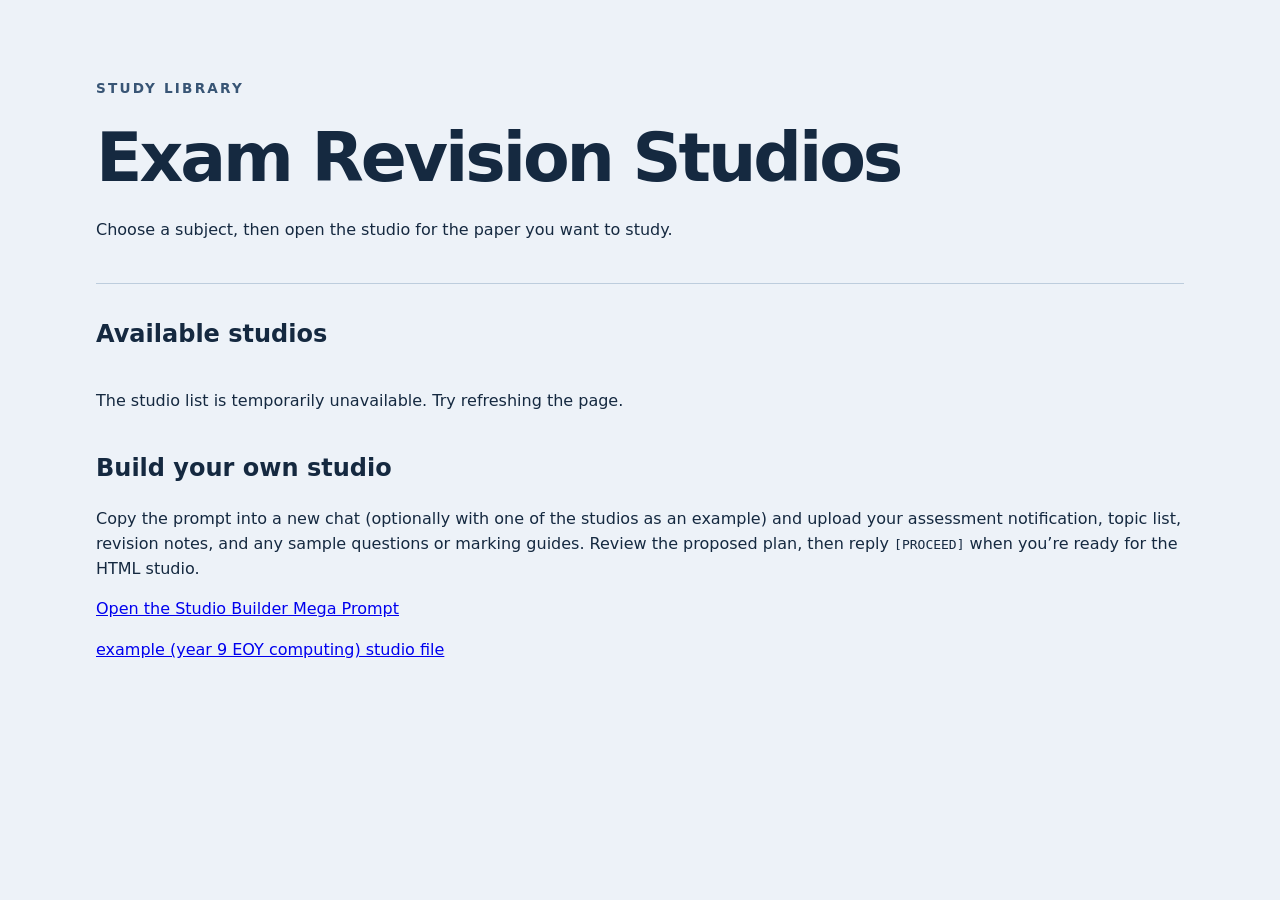
==== index.html @ 07654b32 "Update index.html" ====
<!doctype html>
<html lang="en">
<head>
  <meta charset="utf-8">
  <meta name="viewport" content="width=device-width, initial-scale=1">
  <title>Exam Revision Studios</title>
  <link rel="stylesheet" href="style.css">
  <script src="catalog.js" defer></script>
  <script src="hub.js" defer></script>
</head>
<body>
  <main>
    <header>
      <p class="eyebrow">Study library</p>
      <h1>Exam Revision Studios</h1>
      <p>Choose a subject, then open the studio for the paper you want to study.</p>
    </header>
    <section aria-labelledby="papers">
      <h2 id="papers">Available studios</h2>
      <div id="subjects" role="group" aria-label="Filter by subject"></div>
      <p id="status" role="status">Loading studios…</p>
      <ul id="studios"></ul>
    </section>
    <section aria-labelledby="build-your-own">
      <h2 id="build-your-own">Build your own studio</h2>
      <p>Copy the prompt into a new chat (optionally with one of the studios as an example) and upload your assessment notification, topic list, revision notes, and any sample questions or marking guides. Review the proposed plan, then reply <code>[PROCEED]</code> when you’re ready for the HTML studio.</p>
      <p><a href="Interactive_Revision_Studio_Mega_Prompt_Engineering.txt">Open the Studio Builder Mega Prompt</a></p>
      <p><a href="Exam_revision_studio/Year9_Computing_AT4_Study_Studio.html"> example (year 9 EOY computing) studio file </a></p>
    </section>
  </main>
</body>
</html>
---- style.css ----
:root { color-scheme: light; font: 100%/1.55 system-ui, sans-serif; color: #152940; background: #edf2f8; }
body { margin: 0; }
main { max-width: 68rem; margin: auto; padding: clamp(1rem, 5vw, 4rem); }
header { border-bottom: 1px solid #bdcddd; padding-bottom: 1.5rem; margin-bottom: 2rem; }
h1 { font-size: clamp(2rem, 6vw, 4.25rem); line-height: 1.06; letter-spacing: -.045em; margin: .35em 0; }
.eyebrow, .subject { color: #385575; font-size: .85rem; font-weight: 700; }
.eyebrow { text-transform: uppercase; letter-spacing: .16em; }
#subjects { display: flex; flex-wrap: wrap; gap: .55rem; }
button { font: inherit; cursor: pointer; padding: .5rem .85rem; border: 1px solid #8ca5bf; border-radius: .4rem; color: inherit; background: white; }
button[aria-pressed="true"] { color: white; background: #193e68; border-color: #193e68; }
#studios { display: grid; grid-template-columns: repeat(auto-fit, minmax(min(100%, 16rem), 1fr)); gap: 1rem; list-style: none; padding: 0; }
#studios a { display: grid; gap: .45rem; box-sizing: border-box; height: 100%; padding: 1.25rem; border: 1px solid #bdcddd; border-radius: .6rem; background: white; color: inherit; text-decoration: none; }
#studios a:hover { border-color: #193e68; background: #f9fbff; }
a:focus-visible, button:focus-visible { outline: 3px solid #1c65b4; outline-offset: 3px; }
.open { color: #174f8e; text-decoration: underline; }
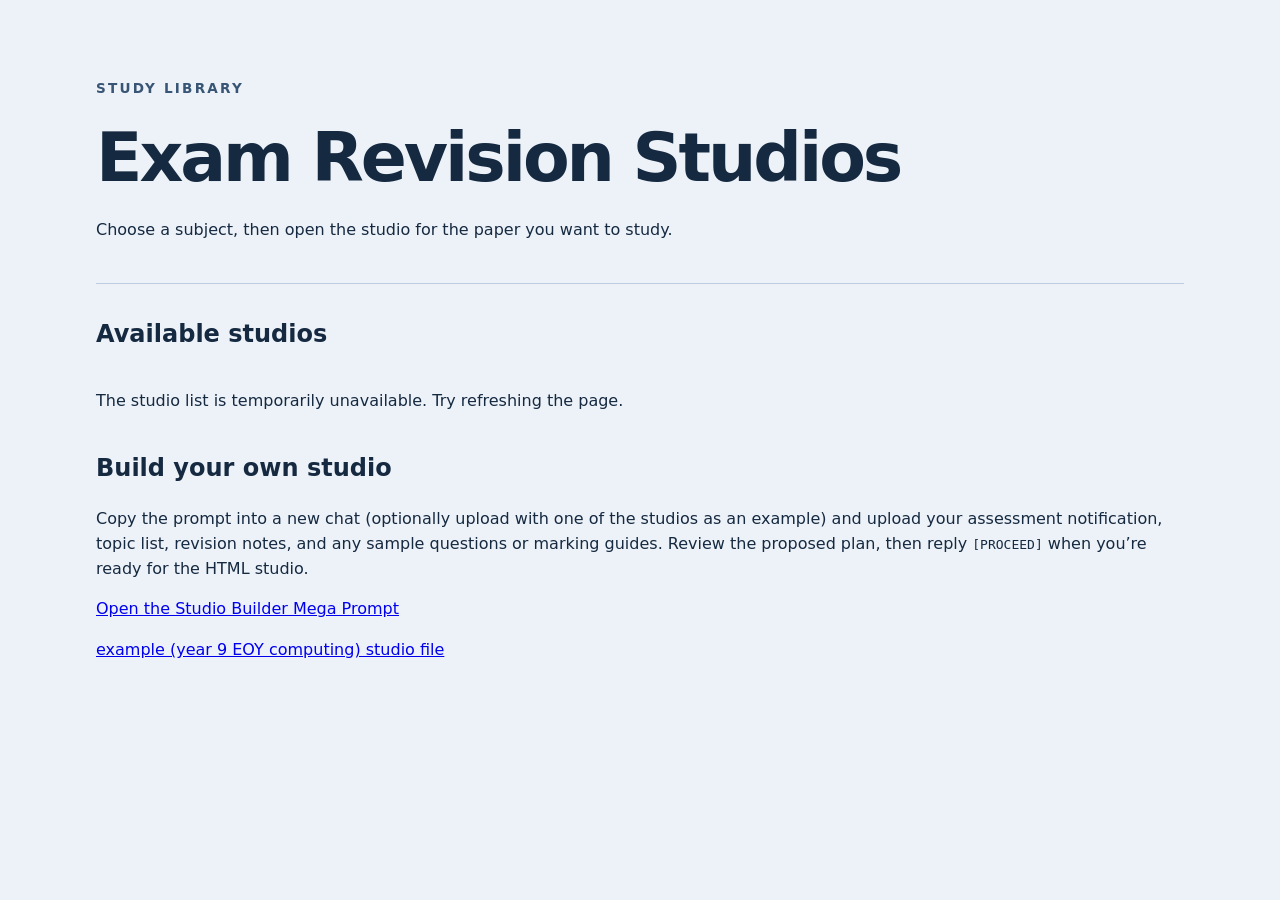
==== commit 1ecc3fd7: "Update index.html" ====
--- a/index.html
+++ b/index.html
@@ -23,7 +23,7 @@
     </section>
     <section aria-labelledby="build-your-own">
       <h2 id="build-your-own">Build your own studio</h2>
-      <p>Copy the prompt into a new chat (optionally with one of the studios as an example) and upload your assessment notification, topic list, revision notes, and any sample questions or marking guides. Review the proposed plan, then reply <code>[PROCEED]</code> when you’re ready for the HTML studio.</p>
+      <p>Copy the prompt into a new chat (optionally upload with one of the studios as an example) and upload your assessment notification, topic list, revision notes, and any sample questions or marking guides. Review the proposed plan, then reply <code>[PROCEED]</code> when you’re ready for the HTML studio.</p>
       <p><a href="Interactive_Revision_Studio_Mega_Prompt_Engineering.txt">Open the Studio Builder Mega Prompt</a></p>
       <p><a href="Exam_revision_studio/Year9_Computing_AT4_Study_Studio.html"> example (year 9 EOY computing) studio file </a></p>
     </section>
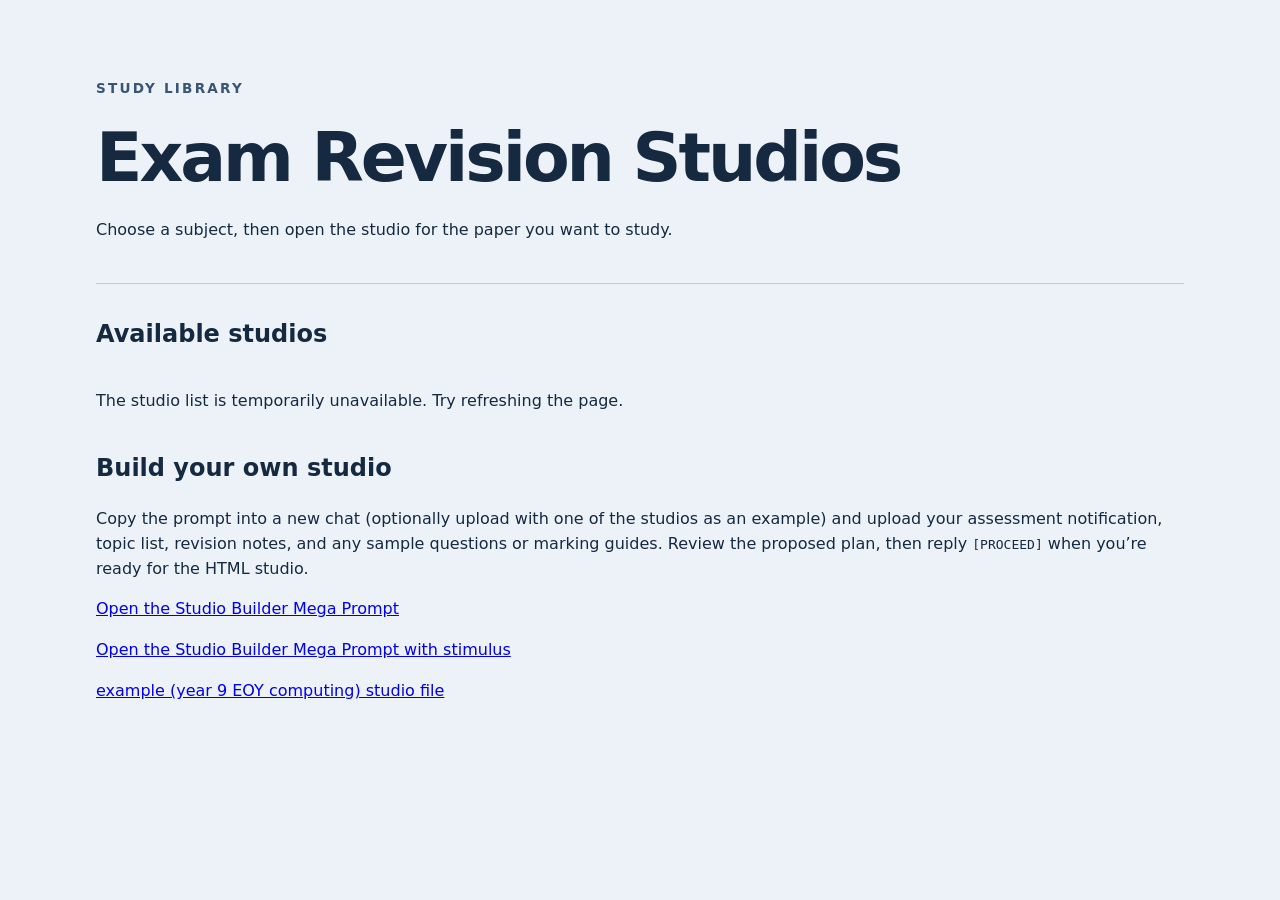
==== commit 4a6af93c: "Update index.html" ====
--- a/index.html
+++ b/index.html
@@ -25,6 +25,7 @@
       <h2 id="build-your-own">Build your own studio</h2>
       <p>Copy the prompt into a new chat (optionally upload with one of the studios as an example) and upload your assessment notification, topic list, revision notes, and any sample questions or marking guides. Review the proposed plan, then reply <code>[PROCEED]</code> when you’re ready for the HTML studio.</p>
       <p><a href="Interactive_Revision_Studio_Mega_Prompt_Engineering.txt">Open the Studio Builder Mega Prompt</a></p>
+      <p><a href="Interactive_Revision_Studio_MegaPrompt_Stimulus_Enghanced.txt">Open the Studio Builder Mega Prompt with stimulus</a></p>
       <p><a href="Exam_revision_studio/Year9_Computing_AT4_Study_Studio.html"> example (year 9 EOY computing) studio file </a></p>
     </section>
   </main>
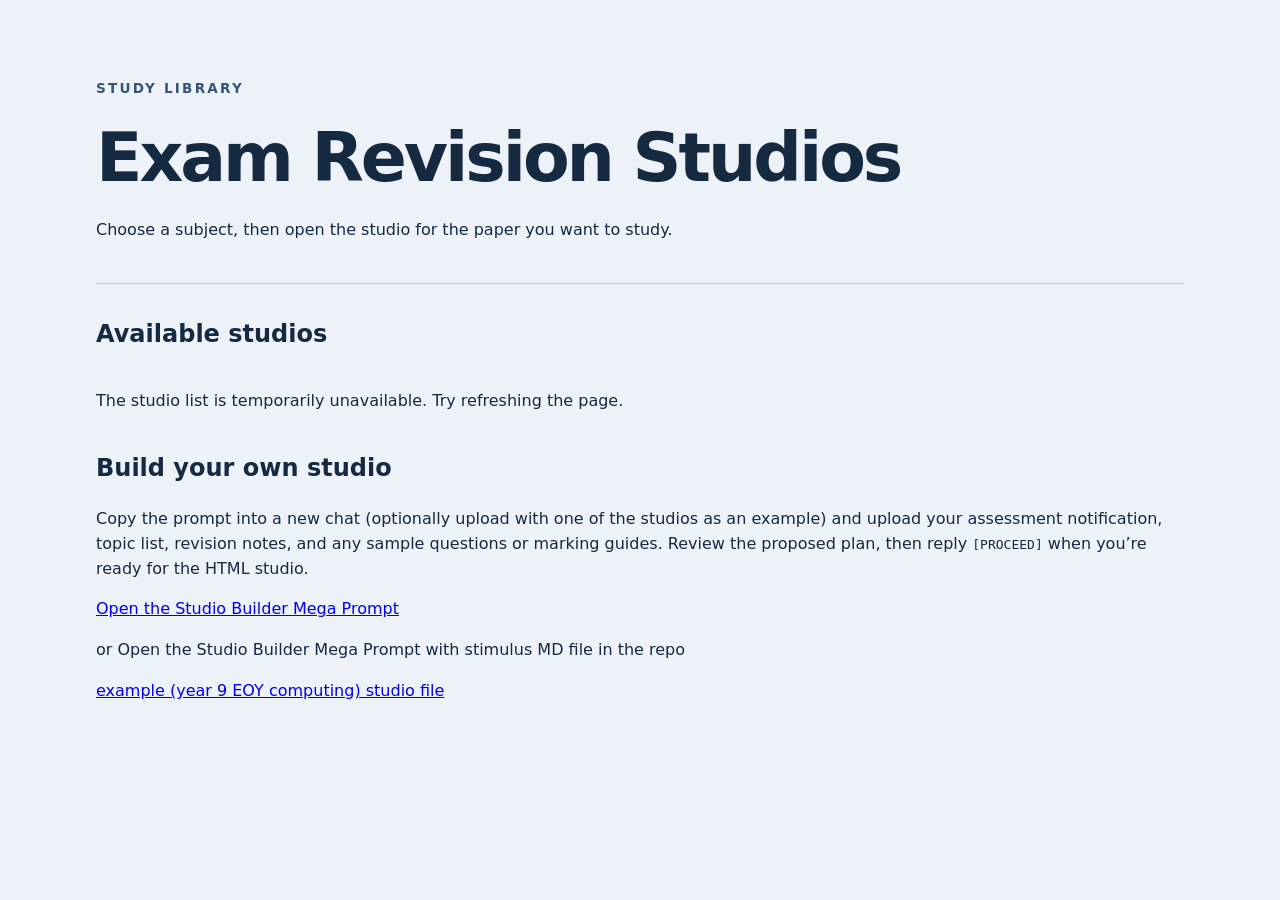
==== commit 516d9622: "Update index.html" ====
--- a/index.html
+++ b/index.html
@@ -24,8 +24,7 @@
     <section aria-labelledby="build-your-own">
       <h2 id="build-your-own">Build your own studio</h2>
       <p>Copy the prompt into a new chat (optionally upload with one of the studios as an example) and upload your assessment notification, topic list, revision notes, and any sample questions or marking guides. Review the proposed plan, then reply <code>[PROCEED]</code> when you’re ready for the HTML studio.</p>
-      <p><a href="Interactive_Revision_Studio_Mega_Prompt_Engineering.txt">Open the Studio Builder Mega Prompt</a></p>
-      <p><a href="Interactive_Revision_Studio_MegaPrompt_Stimulus_Enghanced.txt">Open the Studio Builder Mega Prompt with stimulus</a></p>
+      <p><a href="Interactive_Revision_Studio_Mega_Prompt_Engineering.txt">Open the Studio Builder Mega Prompt</a></p> <p>  or Open the Studio Builder Mega Prompt with stimulus MD file in the repo </p>
       <p><a href="Exam_revision_studio/Year9_Computing_AT4_Study_Studio.html"> example (year 9 EOY computing) studio file </a></p>
     </section>
   </main>
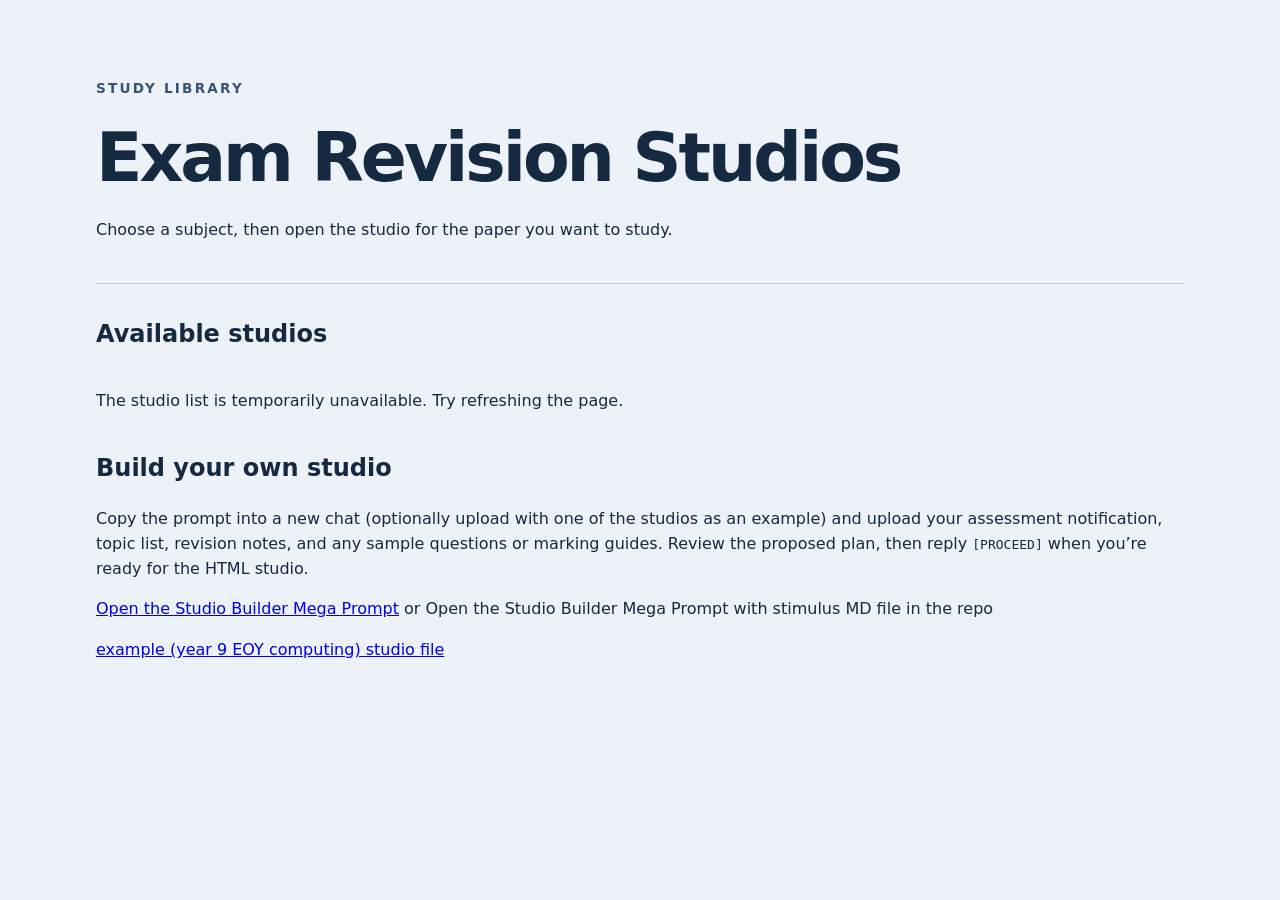
==== commit c0a1d728: "Update index.html" ====
--- a/index.html
+++ b/index.html
@@ -24,7 +24,7 @@
     <section aria-labelledby="build-your-own">
       <h2 id="build-your-own">Build your own studio</h2>
       <p>Copy the prompt into a new chat (optionally upload with one of the studios as an example) and upload your assessment notification, topic list, revision notes, and any sample questions or marking guides. Review the proposed plan, then reply <code>[PROCEED]</code> when you’re ready for the HTML studio.</p>
-      <p><a href="Interactive_Revision_Studio_Mega_Prompt_Engineering.txt">Open the Studio Builder Mega Prompt</a></p> <p>  or Open the Studio Builder Mega Prompt with stimulus MD file in the repo </p>
+      <p><a href="Interactive_Revision_Studio_Mega_Prompt_Engineering.txt">Open the Studio Builder Mega Prompt</a> or Open the Studio Builder Mega Prompt with stimulus MD file in the repo </p>
       <p><a href="Exam_revision_studio/Year9_Computing_AT4_Study_Studio.html"> example (year 9 EOY computing) studio file </a></p>
     </section>
   </main>
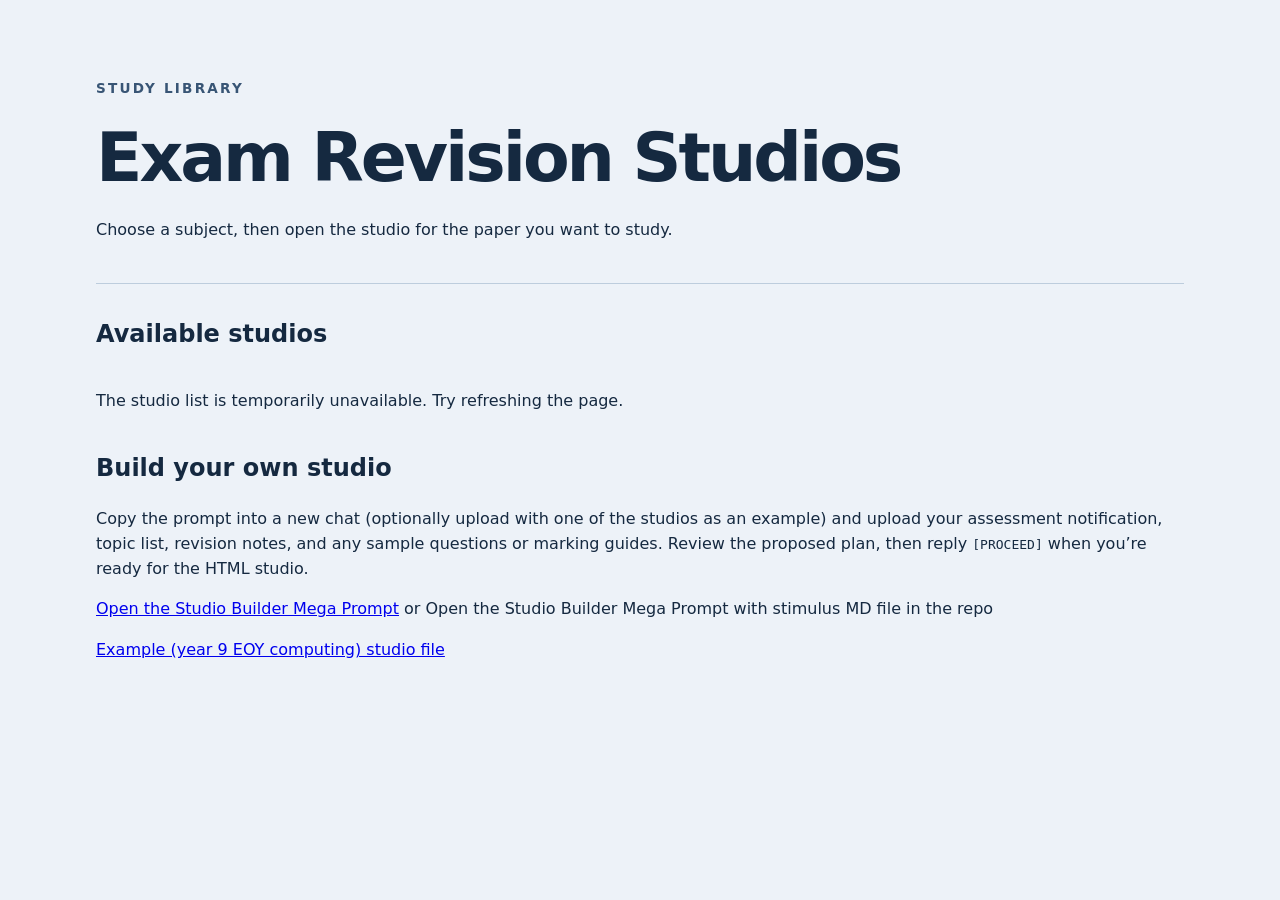
==== commit 89be1a40: "Update index.html" ====
--- a/index.html
+++ b/index.html
@@ -25,7 +25,7 @@
       <h2 id="build-your-own">Build your own studio</h2>
       <p>Copy the prompt into a new chat (optionally upload with one of the studios as an example) and upload your assessment notification, topic list, revision notes, and any sample questions or marking guides. Review the proposed plan, then reply <code>[PROCEED]</code> when you’re ready for the HTML studio.</p>
       <p><a href="Interactive_Revision_Studio_Mega_Prompt_Engineering.txt">Open the Studio Builder Mega Prompt</a> or Open the Studio Builder Mega Prompt with stimulus MD file in the repo </p>
-      <p><a href="Exam_revision_studio/Year9_Computing_AT4_Study_Studio.html"> example (year 9 EOY computing) studio file </a></p>
+      <p><a href="Exam_revision_studio/Year9_Computing_AT4_Study_Studio.html"> Example (year 9 EOY computing) studio file </a></p>
     </section>
   </main>
 </body>
